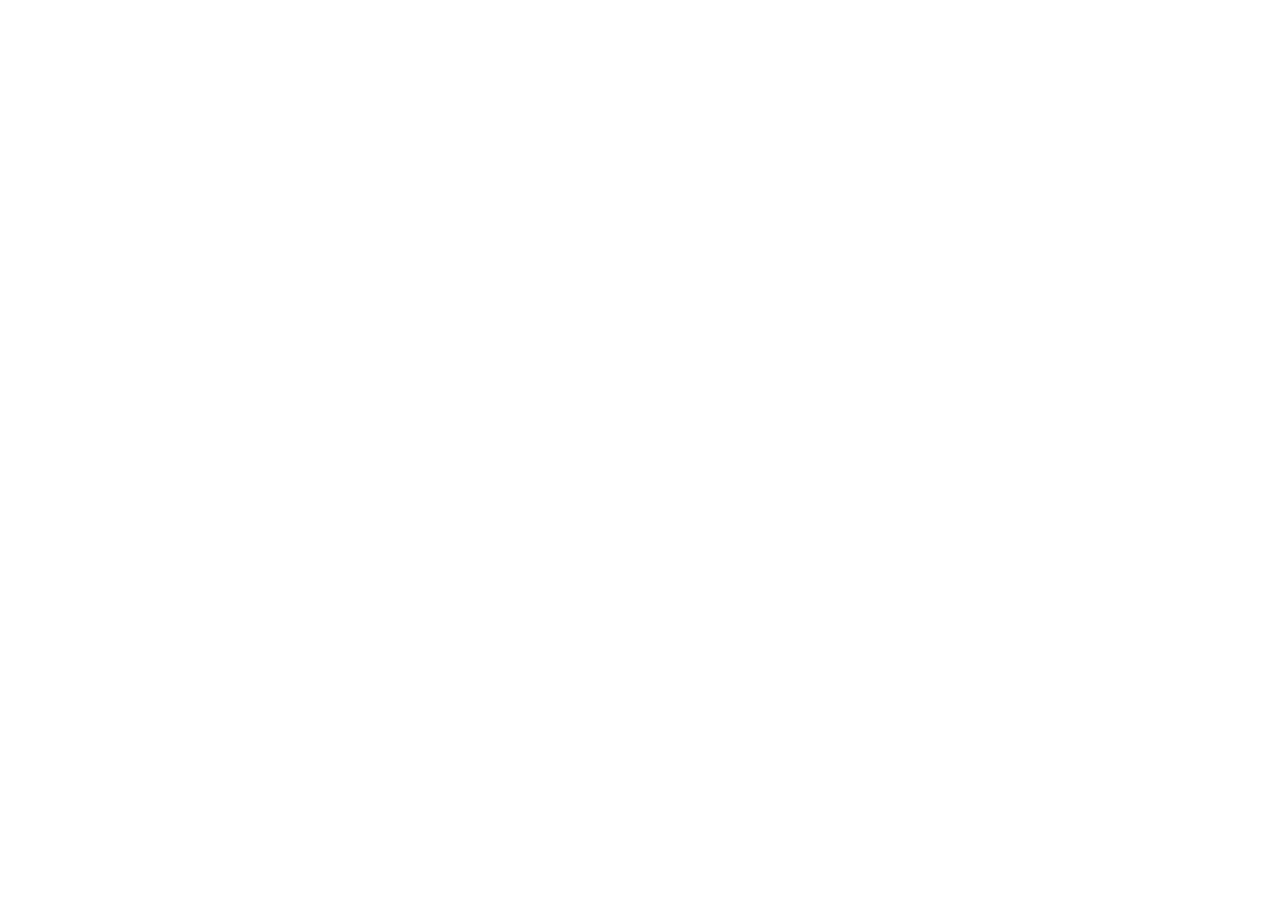
==== 1-index.html @ 3ac8d413 "second update" ====
<!DOCTYPE html>
<html lang="en">
<head>
    <meta charset="UTF-8">
    <meta name="viewport" content="width=device-width, initial-scale=1.0">
    <title>nodmon console</title>
</head>
<body>
    
</body>
<script src="./index.js">

</script>
<script src="./marksheet if else.js"></script>
</html>
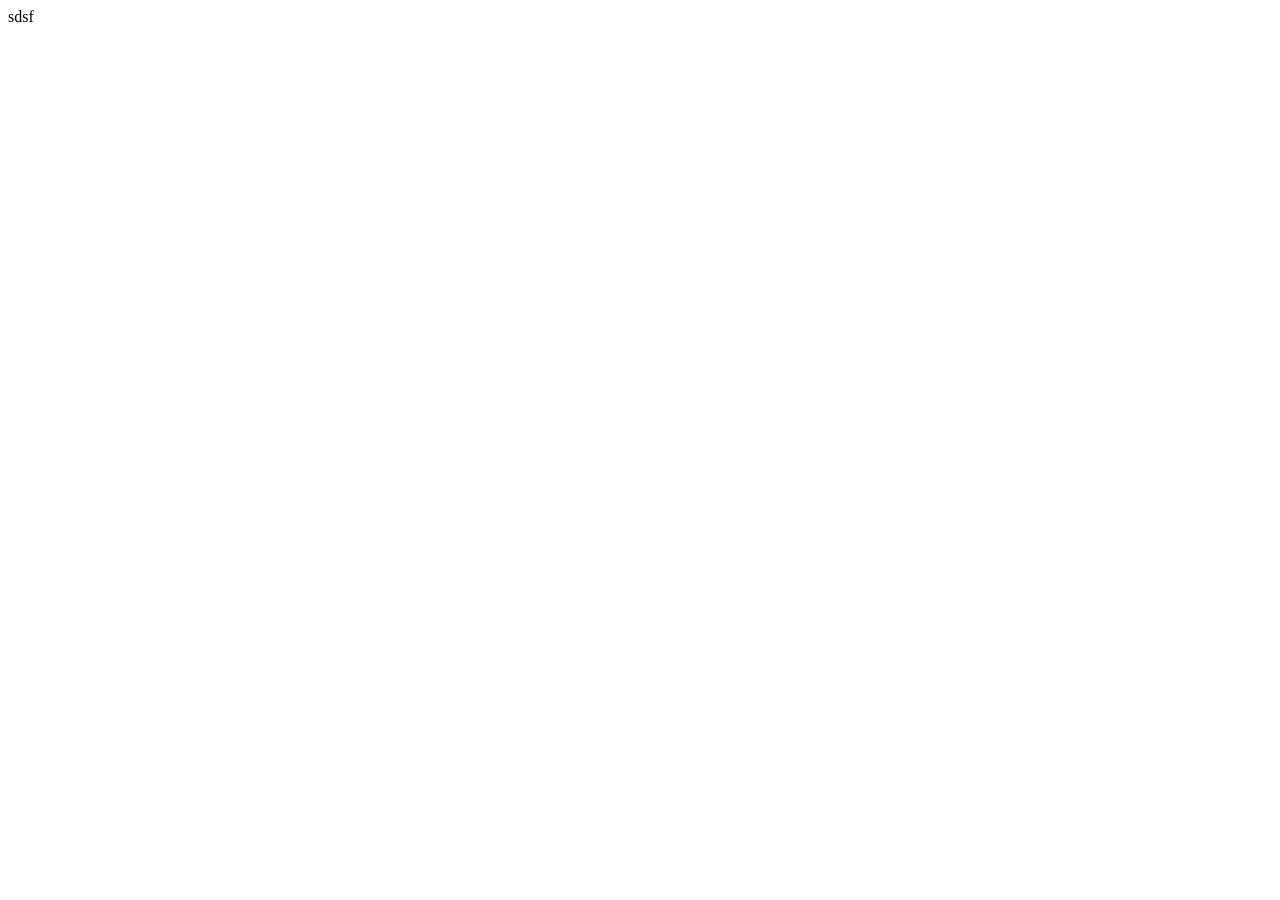
==== commit dfebde29: "arrow fuction" ====
--- a/1-index.html
+++ b/1-index.html
@@ -6,7 +6,7 @@
     <title>nodmon console</title>
 </head>
 <body>
-    
+    sdsf
 </body>
 <script src="./index.js">
 
